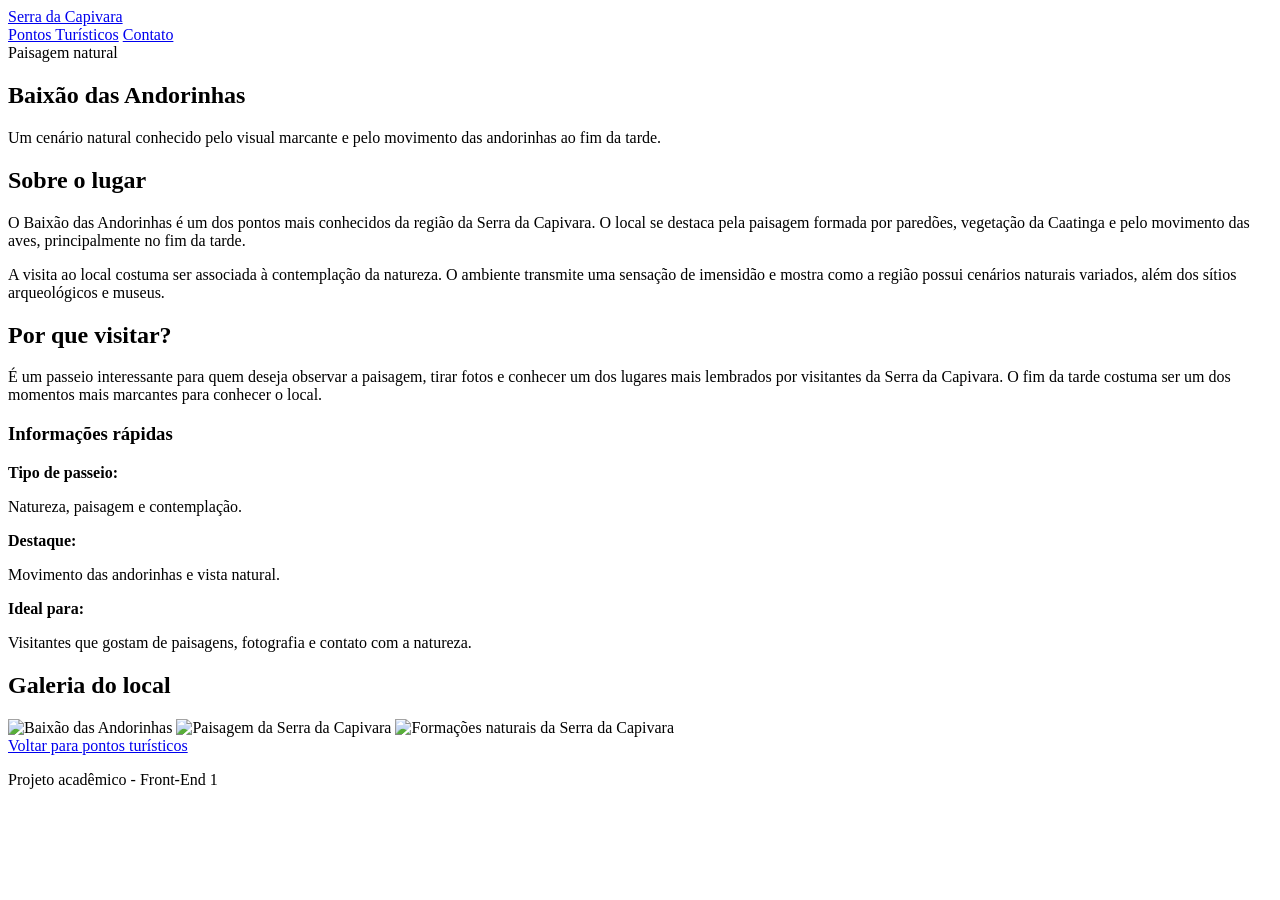
==== baixao-andorinhas.html @ cd9c5fd5 "adiciona paginas individuais dos pontos turisticos" ====
<!DOCTYPE html>
<html lang="pt-BR">
<head>
  <meta charset="UTF-8">
  <meta name="viewport" content="width=device-width, initial-scale=1.0">
  <title>Baixão das Andorinhas - Serra da Capivara</title>
  <link rel="stylesheet" href="css/style.css">
</head>
<body>

  <header>
    <a href="index.html" class="logo">Serra da Capivara</a>

    <nav>
      <a href="pontos-turisticos.html">Pontos Turísticos</a>
      <a href="contato.html">Contato</a>
    </nav>
  </header>

  <main>
    <section class="detalhe-hero detalhe-baixao">
      <div>
        <span>Paisagem natural</span>
        <h1>Baixão das Andorinhas</h1>
        <p>
          Um cenário natural conhecido pelo visual marcante e pelo movimento das andorinhas
          ao fim da tarde.
        </p>
      </div>
    </section>

    <section class="detalhe-conteudo">
      <div class="detalhe-texto">
        <h2>Sobre o lugar</h2>
        <p>
          O Baixão das Andorinhas é um dos pontos mais conhecidos da região da Serra da Capivara.
          O local se destaca pela paisagem formada por paredões, vegetação da Caatinga
          e pelo movimento das aves, principalmente no fim da tarde.
        </p>

        <p>
          A visita ao local costuma ser associada à contemplação da natureza.
          O ambiente transmite uma sensação de imensidão e mostra como a região possui
          cenários naturais variados, além dos sítios arqueológicos e museus.
        </p>

        <h2>Por que visitar?</h2>
        <p>
          É um passeio interessante para quem deseja observar a paisagem, tirar fotos
          e conhecer um dos lugares mais lembrados por visitantes da Serra da Capivara.
          O fim da tarde costuma ser um dos momentos mais marcantes para conhecer o local.
        </p>
      </div>

      <aside class="detalhe-info">
        <h3>Informações rápidas</h3>

        <div>
          <strong>Tipo de passeio:</strong>
          <p>Natureza, paisagem e contemplação.</p>
        </div>

        <div>
          <strong>Destaque:</strong>
          <p>Movimento das andorinhas e vista natural.</p>
        </div>

        <div>
          <strong>Ideal para:</strong>
          <p>Visitantes que gostam de paisagens, fotografia e contato com a natureza.</p>
        </div>
      </aside>
    </section>

    <section>
      <h2>Galeria do local</h2>

      <div class="galeria-detalhe">
        <img src="img/baixao.jpg" alt="Baixão das Andorinhas">
        <img src="img/parque2.jpg" alt="Paisagem da Serra da Capivara">
        <img src="img/parque.jpg" alt="Formações naturais da Serra da Capivara">
      </div>
    </section>

    <section class="voltar">
      <a href="pontos-turisticos.html" class="botao">Voltar para pontos turísticos</a>
    </section>
  </main>

  <footer>
    <p>Projeto acadêmico - Front-End 1</p>
  </footer>

</body>
</html>
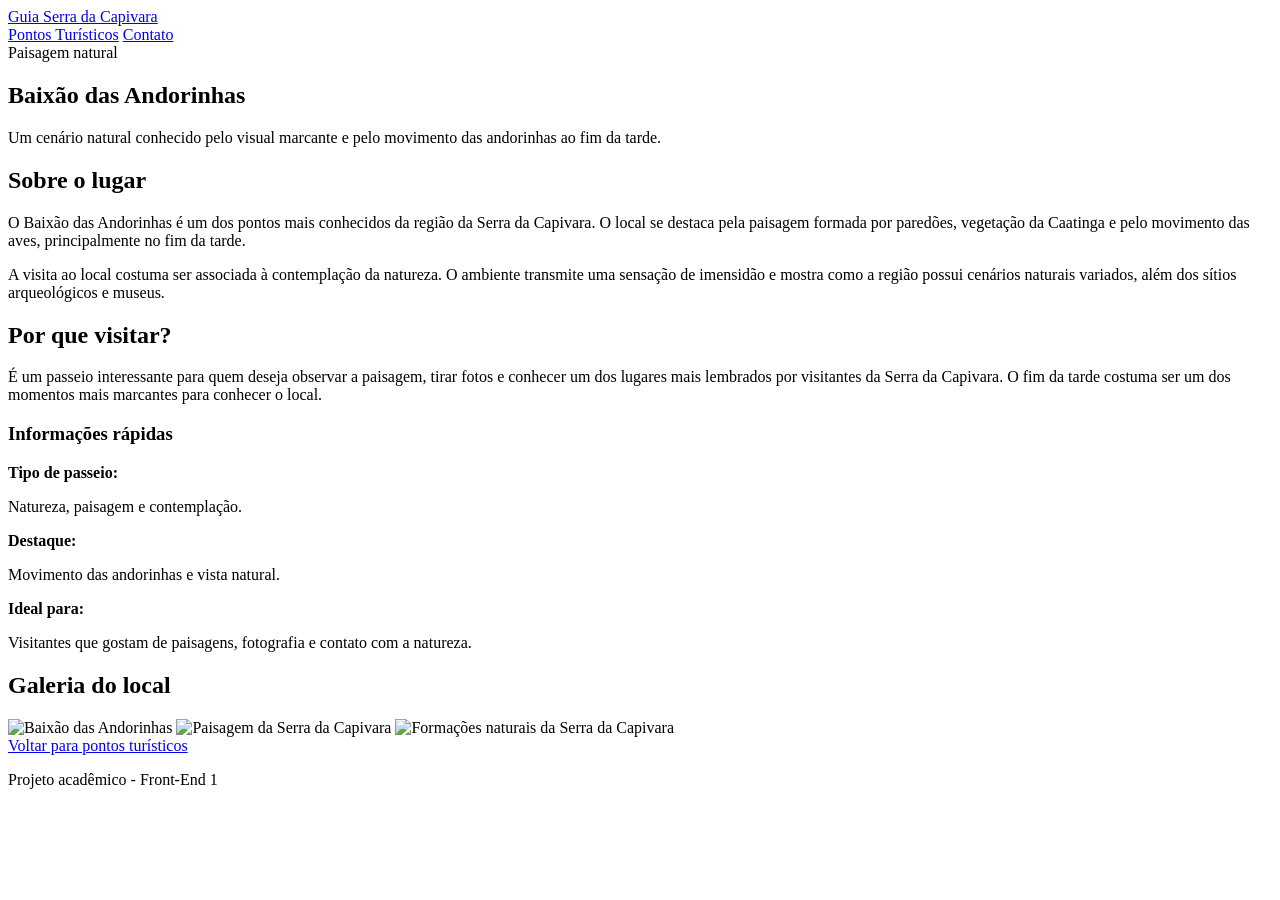
==== commit 658539a2: "atualiza navbar do site" ====
--- a/baixao-andorinhas.html
+++ b/baixao-andorinhas.html
@@ -8,14 +8,14 @@
 </head>
 <body>
 
-  <header>
-    <a href="index.html" class="logo">Serra da Capivara</a>
+ <header>
+  <a href="index.html" class="logo">Guia Serra da Capivara</a>
 
-    <nav>
-      <a href="pontos-turisticos.html">Pontos Turísticos</a>
-      <a href="contato.html">Contato</a>
-    </nav>
-  </header>
+  <nav>
+    <a href="pontos-turisticos.html">Pontos Turísticos</a>
+    <a href="contato.html">Contato</a>
+  </nav>
+</header>
 
   <main>
     <section class="detalhe-hero detalhe-baixao">
